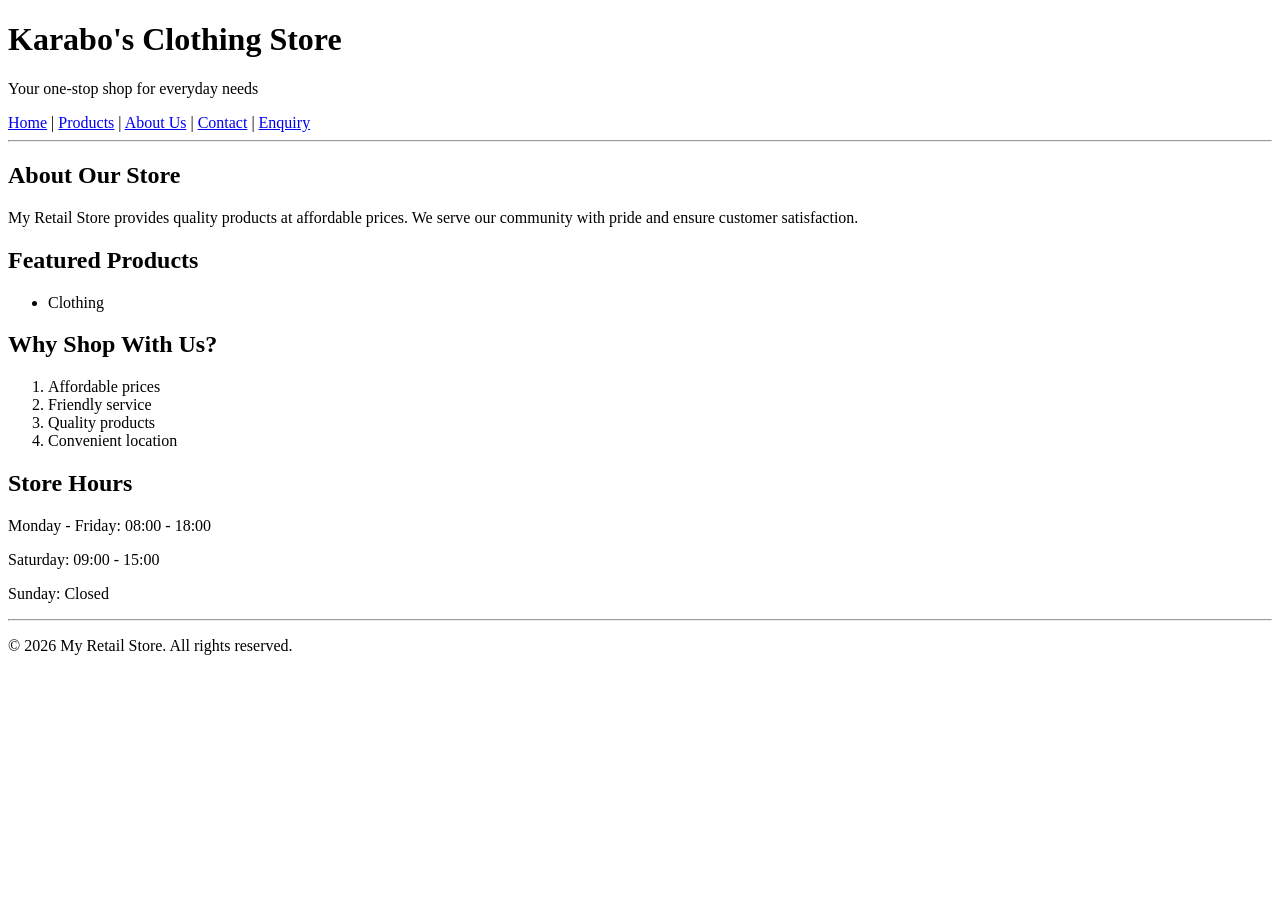
==== index.html @ 12732a98 "Initial commit - Karabo's Clothing Store website" ====
<!DOCTYPE html>
<html>
<head>
    <meta charset="UTF-8">
    <title>My Retail Store</title>
</head>

<body>

    <header>
        <h1>Karabo's Clothing Store</h1>
        <p>Your one-stop shop for everyday needs</p>
    </header>

    <nav>
        <a href="index.html">Home</a> |
        <a href="products.html">Products</a> |
        <a href="about.html">About Us</a> |
        <a href="contact.html">Contact</a> |
        <a href="enquiry.html">Enquiry</a>
    </nav>

    <hr>

    <section>
        <h2>About Our Store</h2>
        <p>
            My Retail Store provides quality products at affordable prices.
            We serve our community with pride and ensure customer satisfaction.
        </p>
    </section>

    <section>
        <h2>Featured Products</h2>
        <ul>
            <li>Clothing</li> 
        </ul>
    </section>

    <section>
        <h2>Why Shop With Us?</h2>
        <ol>
            <li>Affordable prices</li>
            <li>Friendly service</li>
            <li>Quality products</li>
            <li>Convenient location</li>
        </ol>
    </section>

    <section>
        <h2>Store Hours</h2>
        <p>Monday - Friday: 08:00 - 18:00</p>
        <p>Saturday: 09:00 - 15:00</p>
        <p>Sunday: Closed</p>
    </section>

    <hr>

    <footer>
        <p>&copy; 2026 My Retail Store. All rights reserved.</p>
    </footer>

</body>
</html>
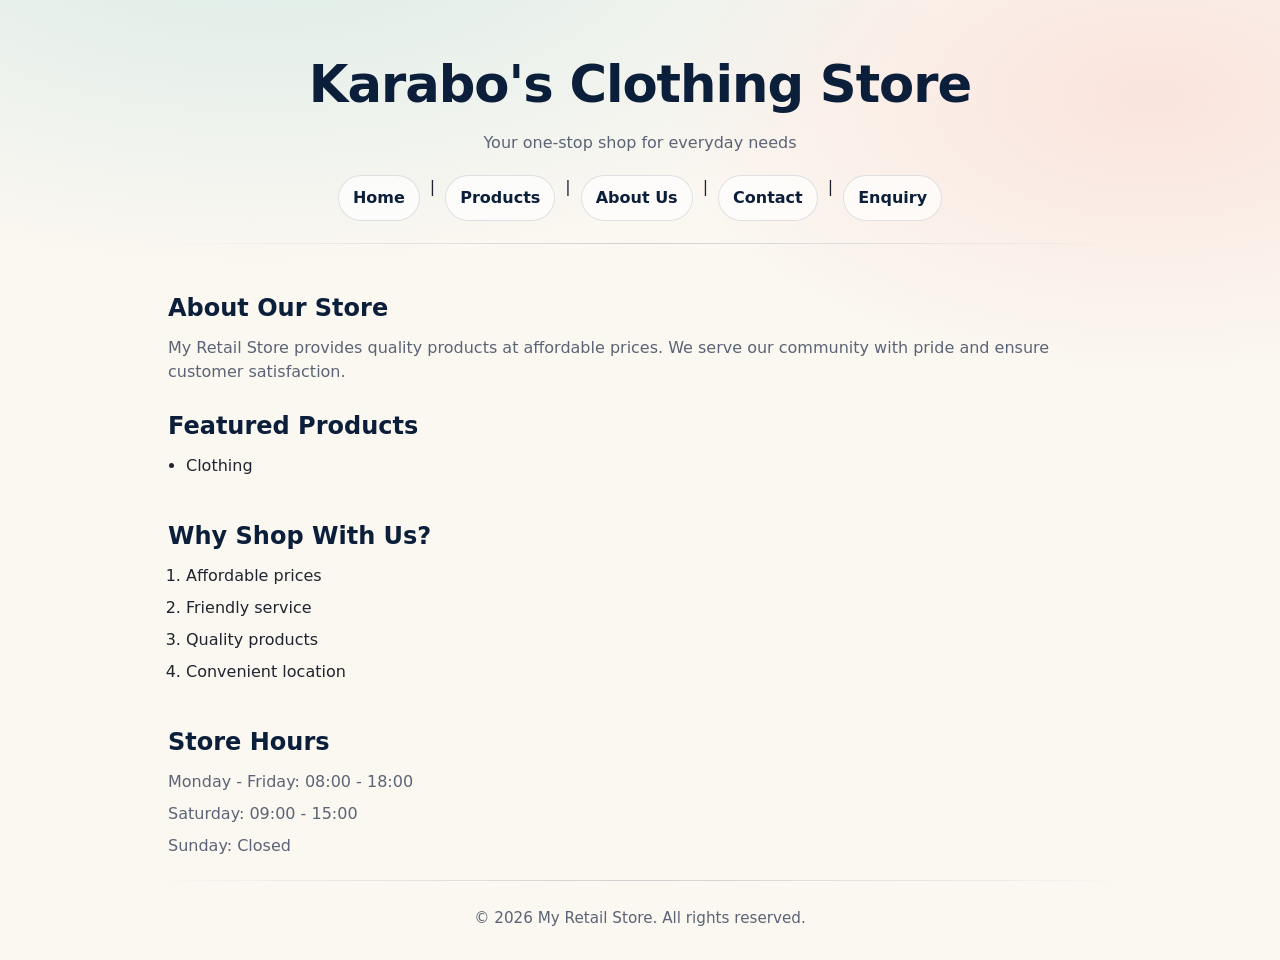
==== commit 590a1ba4: "." ====
--- a/index.html
+++ b/index.html
@@ -1,14 +1,16 @@
 <!DOCTYPE html>
-<html>
+<html lang="en">
 <head>
     <meta charset="UTF-8">
     <title>My Retail Store</title>
+    <link rel="stylesheet" href="style.css">
 </head>
 
 <body>
+    
 
     <header>
-        <h1>Karabo's Clothing Store</h1>
+        <h1> Karabo's Clothing Store </h1>
         <p>Your one-stop shop for everyday needs</p>
     </header>
 
--- a/style.css
+++ b/style.css
@@ -0,0 +1,221 @@
+/* =========================
+   Karabo's Clothing Store
+   Theme: Navy + Teal + Warm Coral
+   ========================= */
+
+:root {
+  --bg: #fbf7f1;           /* warm off-white */
+  --card: #ffffff;
+  --text: #1f2430;        /* near-black */
+  --muted: #5b6476;
+
+  --primary: #0b1f3a;    /* deep navy */
+  --primary-2: #123a66;
+
+  --accent: #0fa3a6;     /* rich teal */
+  --accent-2: #09a89b;
+  --cta: #f25c4d;        /* warm coral */
+  --cta-2: #e24f40;
+
+  --border: rgba(11, 31, 58, 0.12);
+  --shadow: 0 10px 24px rgba(11, 31, 58, 0.10);
+
+  --radius: 14px;
+  --radius-sm: 10px;
+
+  --maxw: 980px;
+}
+
+* { box-sizing: border-box; }
+
+body {
+  margin: 0;
+  font-family: system-ui, -apple-system, Segoe UI, Roboto, Arial, sans-serif;
+  background: radial-gradient(1200px 600px at 20% -10%, rgba(15, 163, 166, 0.14), transparent 60%),
+              radial-gradient(900px 500px at 90% 10%, rgba(242, 92, 77, 0.12), transparent 55%),
+              var(--bg);
+  color: var(--text);
+  line-height: 1.5;
+}
+
+header {
+  max-width: var(--maxw);
+  margin: 28px auto 0;
+  padding: 18px 18px 10px;
+}
+
+header h1 {
+  margin: 0;
+  font-size: clamp(2rem, 4vw, 3.2rem);
+  letter-spacing: -0.02em;
+  text-align: center;
+  color: var(--primary);
+}
+
+header p {
+  margin: 8px auto 0;
+  max-width: 60ch;
+  text-align: center;
+  color: var(--muted);
+}
+
+nav {
+  max-width: var(--maxw);
+  margin: 10px auto 18px;
+  padding: 0 18px;
+  display: flex;
+  flex-wrap: wrap;
+  justify-content: center;
+  gap: 10px;
+}
+
+nav a {
+  text-decoration: none;
+  color: var(--primary);
+  border: 1px solid var(--border);
+  padding: 10px 14px;
+  border-radius: 999px;
+  background: rgba(255, 255, 255, 0.65);
+  transition: transform 0.15s ease, background 0.15s ease, border-color 0.15s ease, color 0.15s ease;
+  font-weight: 600;
+}
+
+nav a:hover {
+  color: #061121;
+  border-color: rgba(15, 163, 166, 0.45);
+  background: rgba(15, 163, 166, 0.10);
+  transform: translateY(-1px);
+}
+
+hr {
+  max-width: var(--maxw);
+  margin: 22px auto;
+  border: 0;
+  height: 1px;
+  background: linear-gradient(90deg, transparent, rgba(11, 31, 58, 0.18), transparent);
+}
+
+section {
+  max-width: var(--maxw);
+  margin: 0 auto;
+  padding: 14px 18px 0;
+}
+
+section > h2 {
+  margin: 10px 0 10px;
+  color: var(--primary);
+  font-size: 1.5rem;
+}
+
+section p,
+section li {
+  color: var(--text);
+}
+
+section p {
+  margin: 8px 0 0;
+  color: var(--muted);
+}
+
+ul, ol {
+  margin: 10px 0 16px 18px;
+  padding: 0;
+  color: var(--muted);
+}
+
+li {
+  margin: 8px 0;
+}
+
+footer {
+  max-width: var(--maxw);
+  margin: 26px auto 30px;
+  padding: 0 18px;
+}
+
+footer p {
+  margin: 0;
+  color: var(--muted);
+  text-align: center;
+  font-size: 0.95rem;
+}
+
+/* Forms (enquiry.html) */
+form {
+  background: rgba(255, 255, 255, 0.75);
+  border: 1px solid var(--border);
+  border-radius: var(--radius);
+  padding: 18px;
+  box-shadow: var(--shadow);
+  margin: 10px 0 18px;
+}
+
+form p {
+  margin: 12px 0;
+}
+
+input[type="text"],
+input[type="email"],
+select,
+textarea {
+  width: 100%;
+  padding: 12px 12px;
+  border-radius: var(--radius-sm);
+  border: 1px solid rgba(11, 31, 58, 0.18);
+  background: #fff;
+  outline: none;
+  transition: border-color 0.15s ease, box-shadow 0.15s ease;
+  color: var(--text);
+  font-size: 1rem;
+}
+
+input:focus,
+select:focus,
+textarea:focus {
+  border-color: rgba(15, 163, 166, 0.7);
+  box-shadow: 0 0 0 4px rgba(15, 163, 166, 0.18);
+}
+
+textarea { resize: vertical; min-height: 120px; }
+
+input[type="submit"],
+input[type="reset"] {
+  appearance: none;
+  border: 0;
+  cursor: pointer;
+  font-weight: 700;
+  border-radius: 999px;
+  padding: 12px 18px;
+  margin-right: 10px;
+  margin-top: 8px;
+  transition: transform 0.15s ease, background 0.15s ease, box-shadow 0.15s ease;
+}
+
+input[type="submit"] {
+  background: linear-gradient(180deg, var(--cta), var(--cta-2));
+  color: #fff;
+  box-shadow: 0 8px 20px rgba(242, 92, 77, 0.25);
+}
+
+input[type="reset"] {
+  background: rgba(11, 31, 58, 0.08);
+  color: var(--primary);
+  border: 1px solid var(--border);
+  box-shadow: none;
+}
+
+input[type="submit"]:hover,
+input[type="reset"]:hover {
+  transform: translateY(-1px);
+}
+
+input[type="submit"]:active,
+input[type="reset"]:active {
+  transform: translateY(0px);
+}
+
+/* Keep existing h1 rule support but make it nicer site-wide */
+h1 {
+  font-size: inherit;
+}
+
